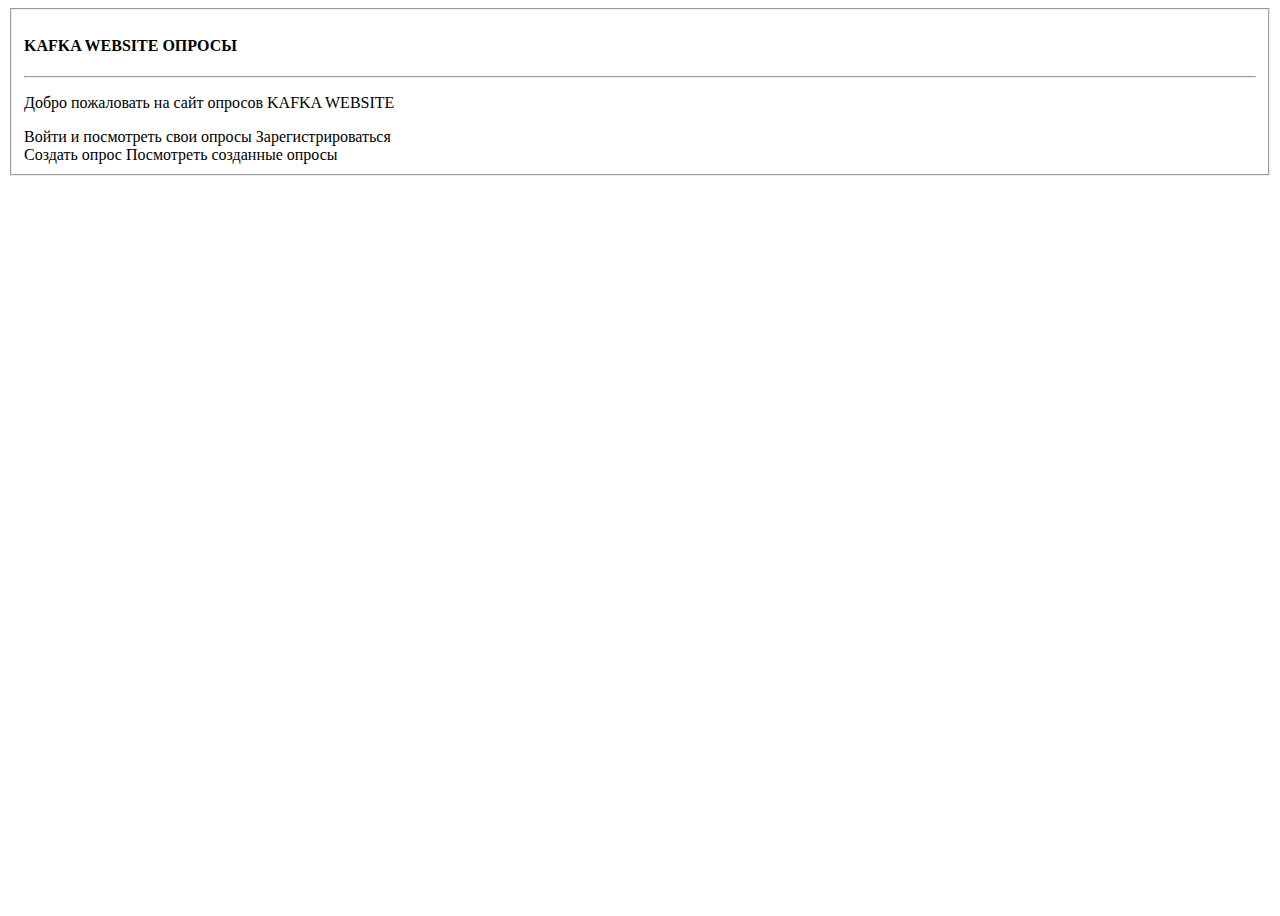
==== src/main/resources/templates/index.html @ 200e811b "KAFKAWEBSITE-7 add index page" ====
<!DOCTYPE html>
<html lang="en">
<head th:replace="fragments :: head ('Главная страница')"></head>
<body>
<div th:replace="fragments :: scripts"></div>

<div class="d-flex align-items-center" style="min-height: 100vh">
    <form class="container" method="post">
        <fieldset>
            <div class="card mt-3">
                <div class="card-head">
                    <h4 class="font-weight-bold m-3">KAFKA WEBSITE ОПРОСЫ</h4>
                    <hr class="card-split">
                </div>
                <div class="card-description">
                    <p class="mx-3 mt-3 mb-0">Добро пожаловать на сайт опросов KAFKA WEBSITE</p>
                </div>

                <div class="flex-column d-flex" th:if="${user == null}">
                    <a class="btn btn-primary mx-3 mt-3 flex-fill" th:href="@{/sign-in}">Войти и посмотреть свои опросы</a>
                    <a class="btn btn-primary mx-3 mt-3 flex-fill" th:href="@{/sign-up}">Зарегистрироваться</a>
                </div>
                <div class="flex-column d-flex" th:unless="${user == null}">
                    <a class="btn btn-primary mx-3 mt-3 flex-fill" th:href="@{/create-survey}">Создать опрос</a>
                    <a class="btn btn-primary mx-3 mt-3 flex-fill" th:href="@{/surveys}">Посмотреть созданные опросы</a>
                </div>

                <div class="mb-3"></div>

            </div>
        </fieldset>
    </form>
</div>

</body>
</html>
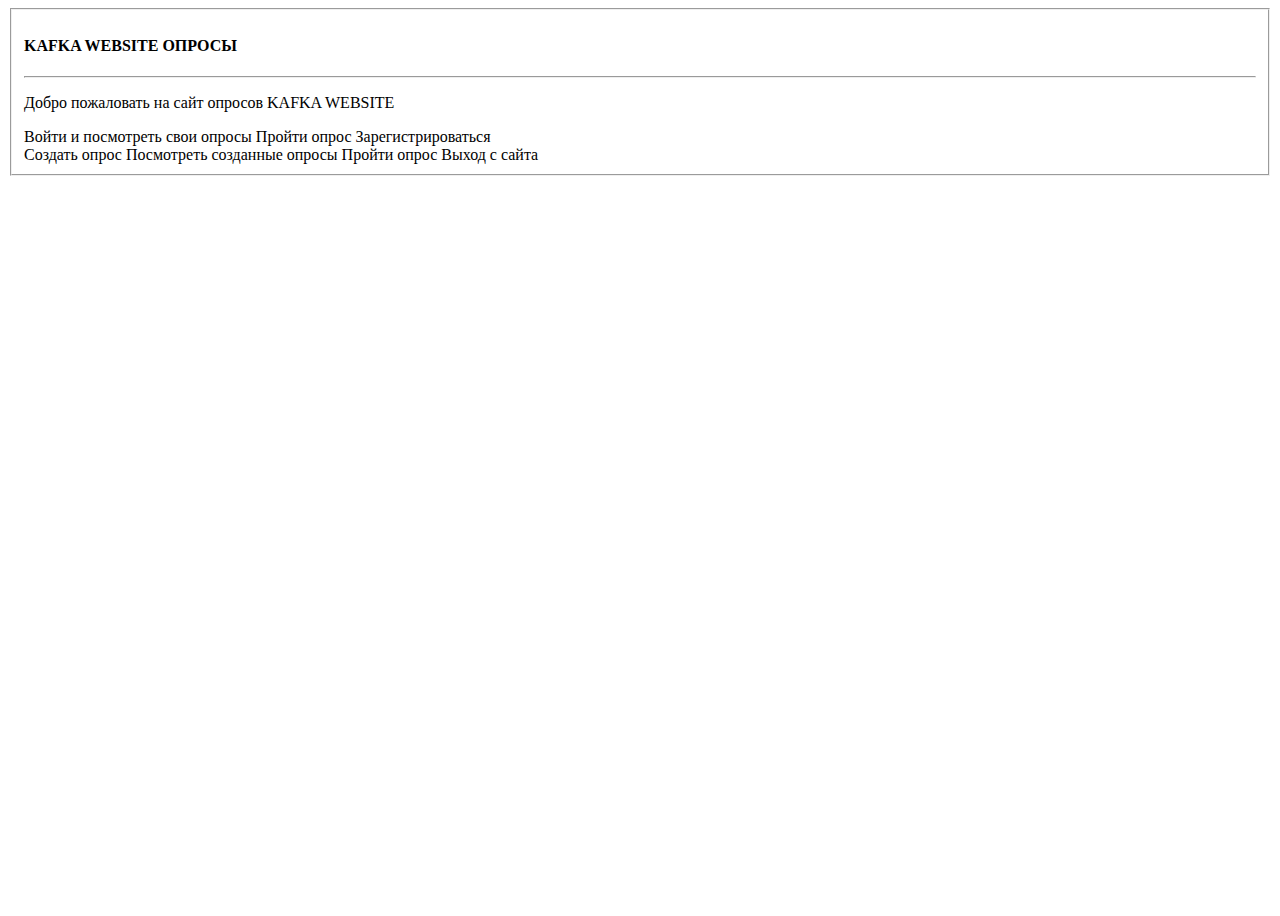
==== commit eae97865: "[KAFKAWEBSITE-27] add surveys page for unauthorized users, additional navigation to site" ====
--- a/src/main/resources/templates/index.html
+++ b/src/main/resources/templates/index.html
@@ -18,11 +18,14 @@
 
                 <div class="flex-column d-flex" th:if="${user == null}">
                     <a class="btn btn-primary mx-3 mt-3 flex-fill" th:href="@{/sign-in}">Войти и посмотреть свои опросы</a>
+                    <a class="btn btn-primary mx-3 mt-3 flex-fill" th:href="@{/surveys}">Пройти опрос</a>
                     <a class="btn btn-primary mx-3 mt-3 flex-fill" th:href="@{/sign-up}">Зарегистрироваться</a>
                 </div>
                 <div class="flex-column d-flex" th:unless="${user == null}">
                     <a class="btn btn-primary mx-3 mt-3 flex-fill" th:href="@{/create-survey}">Создать опрос</a>
-                    <a class="btn btn-primary mx-3 mt-3 flex-fill" th:href="@{/surveys}">Посмотреть созданные опросы</a>
+                    <a class="btn btn-primary mx-3 mt-3 flex-fill" th:href="@{/surveys/self}">Посмотреть созданные опросы</a>
+                    <a class="btn btn-primary mx-3 mt-3 flex-fill" th:href="@{/surveys}">Пройти опрос</a>
+                    <a class="btn btn-primary mx-3 mt-3 flex-fill" th:href="@{/sign-out}">Выход с сайта</a>
                 </div>
 
                 <div class="mb-3"></div>
